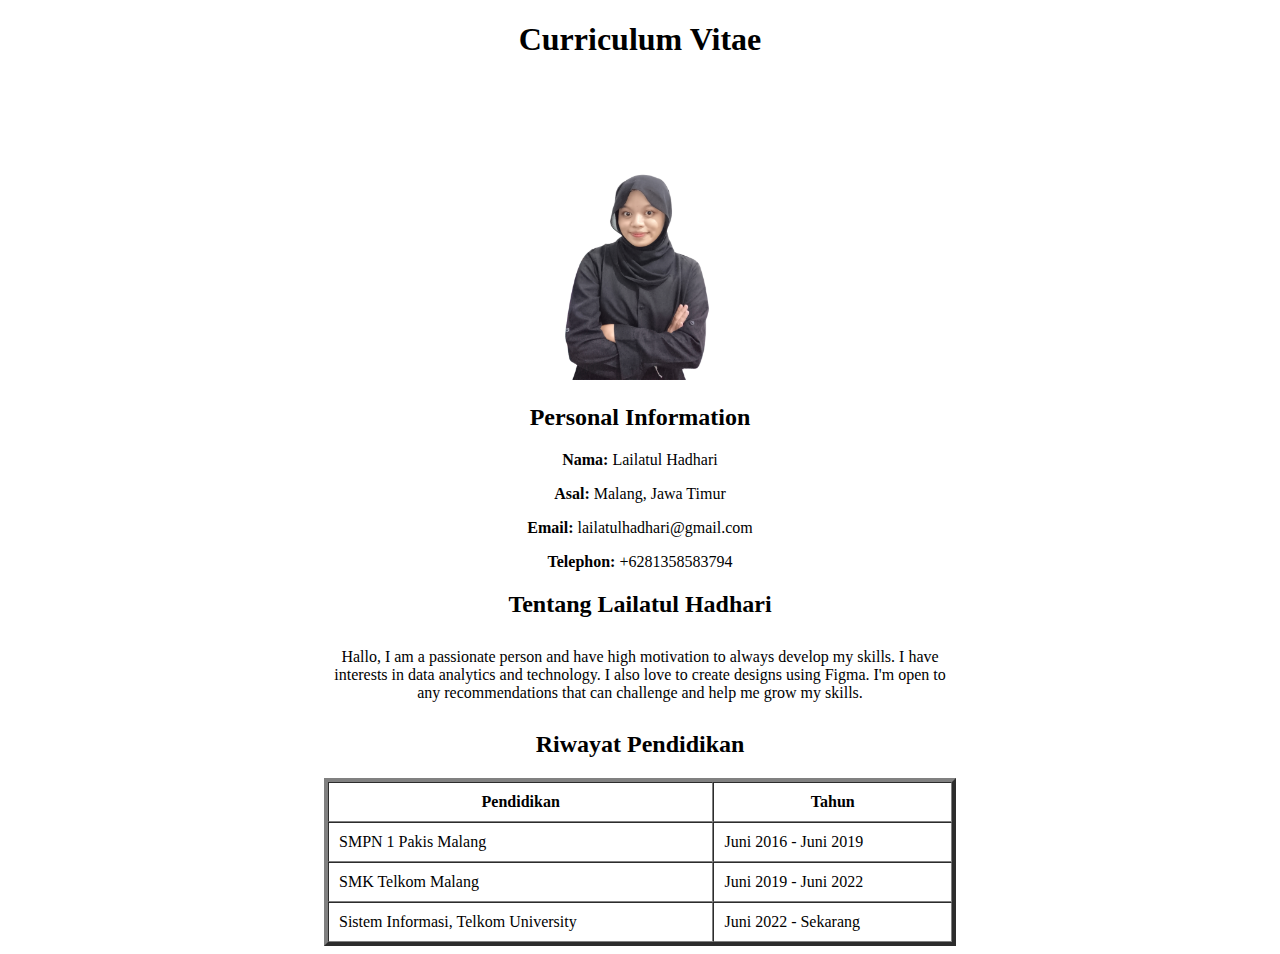
==== index.html @ 1246fc8c "Update index.html" ====
<!DOCTYPE html>
<html lang="en">
<head>
    <meta charset="UTF-8">
    <meta name="viewport" content="width=device-width, initial-scale=1.0">
    <title>CV Lala</title>
</head>
<center>
<header> 
    <h1>Curriculum Vitae</h1>
</header>
<body>
    <img src="lalapoto.png" alt="Image" height="300" width="240">
<h2>Personal Information</h2>
    <p><strong>Nama:</strong> Lailatul Hadhari</p>
    <p><strong>Asal:</strong> Malang, Jawa Timur</p>
    <p><strong>Email:</strong> lailatulhadhari@gmail.com</p>
    <p><strong>Telephon:</strong> +6281358583794</p>

<h2>Tentang Lailatul Hadhari</h2>
    <table border="0" width="50%" cellpadding="10" cellspacing="0" style="margin: 0 auto; text-align: center;">
        <tfoot>
          <tr>
            <td>Hallo, I am a passionate person and have high motivation to always develop my skills.
                I have interests in data analytics and technology. I also love to create designs using Figma. I'm open to any recommendations that can challenge and help me grow my skills.</td>
          </tr>
        </tfoot>
    </table>
    

<h2>Riwayat Pendidikan</h2>
<table border="4" width="50%" cellpadding="10" cellspacing="0">
    <tfoot>
      <tr>
        <th>Pendidikan</th>
        <th>Tahun</th>
      </tr>
      <tr>
        <td>SMPN 1 Pakis Malang</td>
        <td>Juni 2016 - Juni 2019</td>
      </tr>
      <tr>
        <td>SMK Telkom Malang</td>
        <td>Juni 2019 - Juni 2022</td>
      </tr>
      <tr>
        <td>Sistem Informasi, Telkom University</td>
        <td>Juni 2022 - Sekarang</td>
      </tr>
    </tfoot>
  </table>
</center> 
</body>
</html>
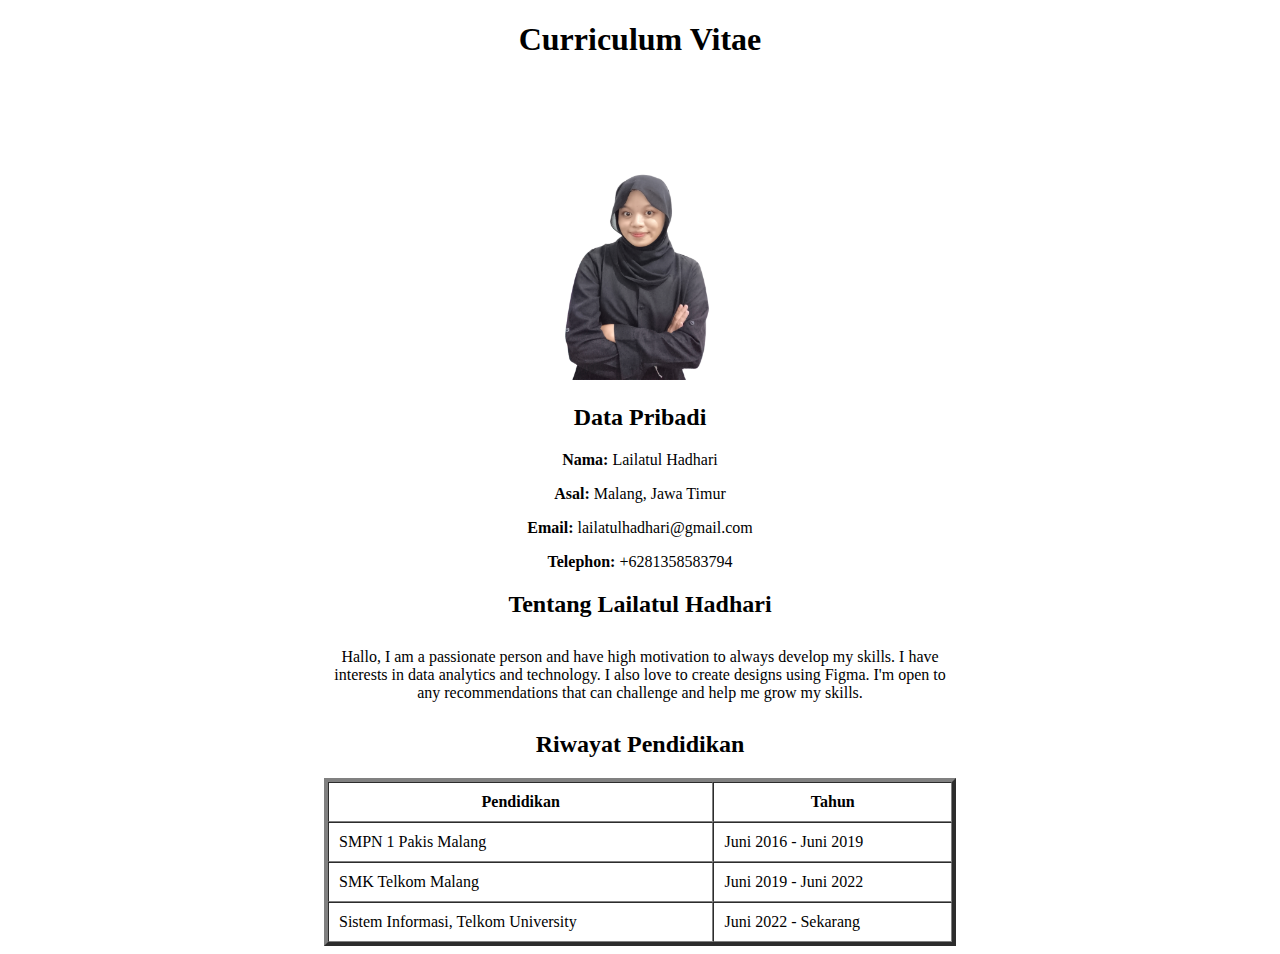
==== commit ced89717: "Update index.html" ====
--- a/index.html
+++ b/index.html
@@ -11,7 +11,7 @@
 </header>
 <body>
     <img src="lalapoto.png" alt="Image" height="300" width="240">
-<h2>Personal Information</h2>
+<h2>Data Pribadi</h2>
     <p><strong>Nama:</strong> Lailatul Hadhari</p>
     <p><strong>Asal:</strong> Malang, Jawa Timur</p>
     <p><strong>Email:</strong> lailatulhadhari@gmail.com</p>
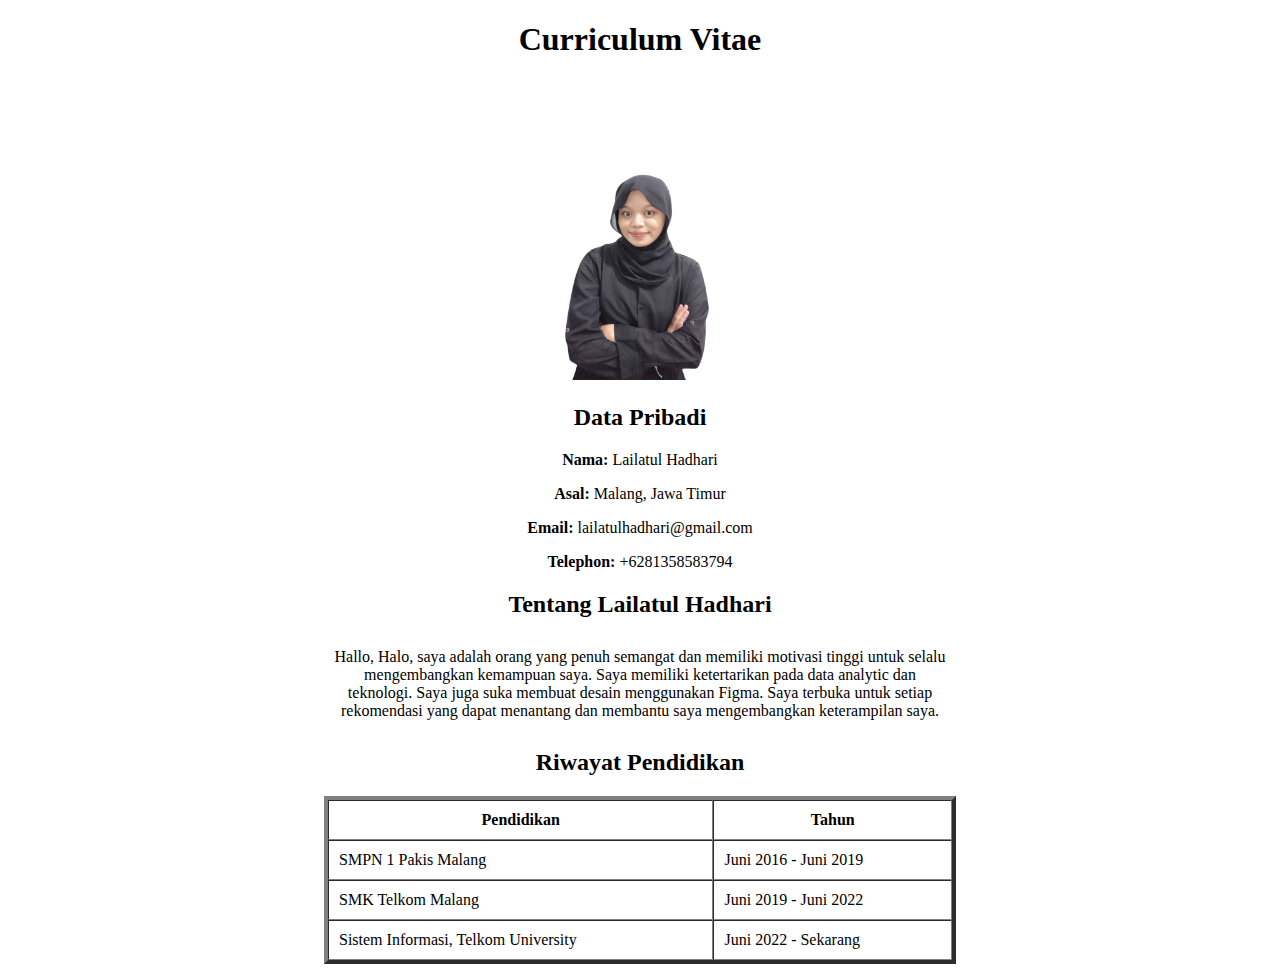
==== commit dca1a8f2: "Update index.html" ====
--- a/index.html
+++ b/index.html
@@ -21,8 +21,7 @@
     <table border="0" width="50%" cellpadding="10" cellspacing="0" style="margin: 0 auto; text-align: center;">
         <tfoot>
           <tr>
-            <td>Hallo, I am a passionate person and have high motivation to always develop my skills.
-                I have interests in data analytics and technology. I also love to create designs using Figma. I'm open to any recommendations that can challenge and help me grow my skills.</td>
+            <td>Hallo, Halo, saya adalah orang yang penuh semangat dan memiliki motivasi tinggi untuk selalu mengembangkan kemampuan saya. Saya memiliki ketertarikan pada data analytic dan teknologi. Saya juga suka membuat desain menggunakan Figma. Saya terbuka untuk setiap rekomendasi yang dapat menantang dan membantu saya mengembangkan keterampilan saya.</td>
           </tr>
         </tfoot>
     </table>
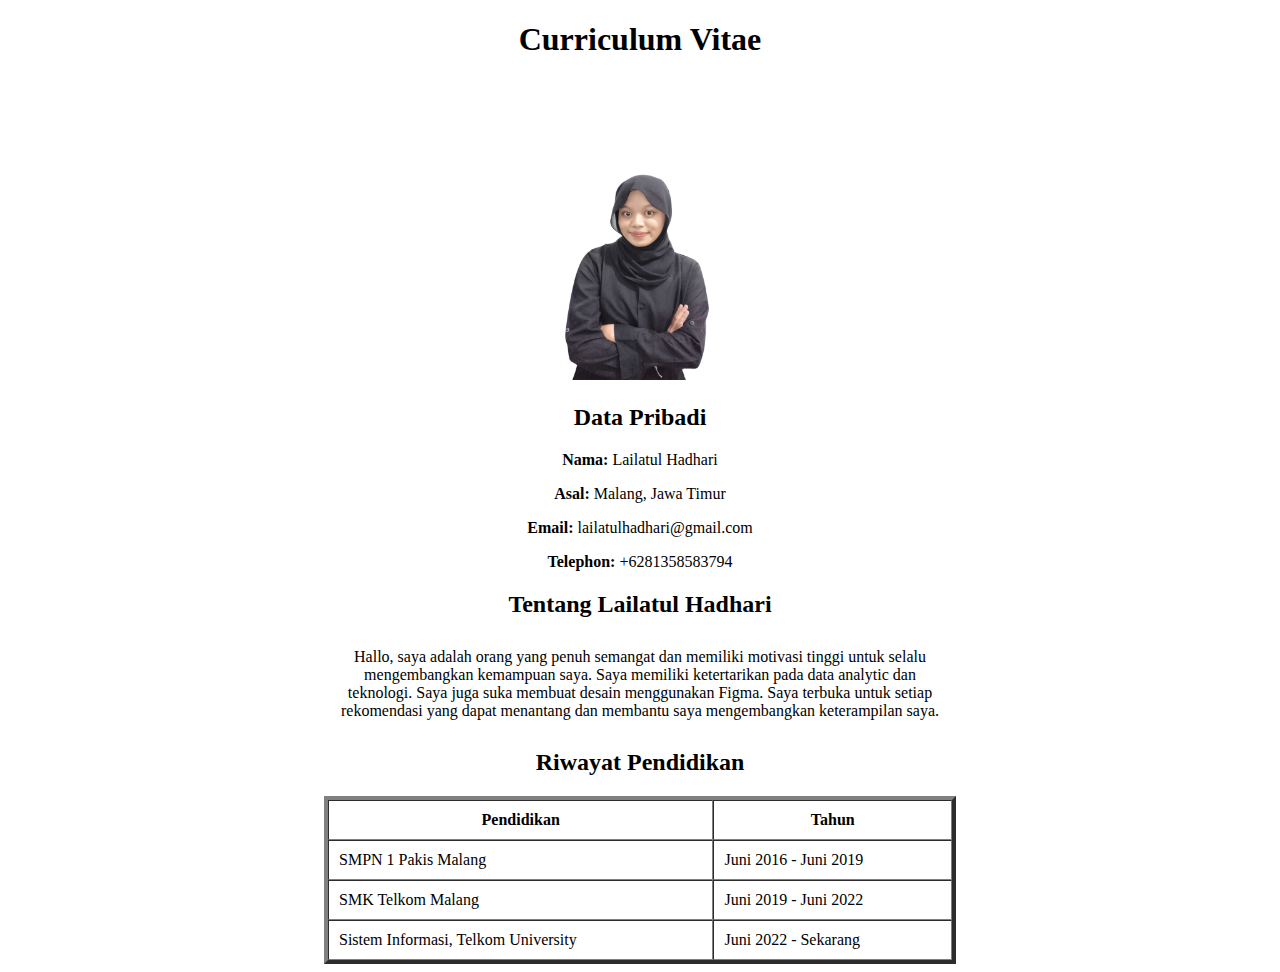
==== commit c45eebb1: "Update index.html" ====
--- a/index.html
+++ b/index.html
@@ -21,7 +21,7 @@
     <table border="0" width="50%" cellpadding="10" cellspacing="0" style="margin: 0 auto; text-align: center;">
         <tfoot>
           <tr>
-            <td>Hallo, Halo, saya adalah orang yang penuh semangat dan memiliki motivasi tinggi untuk selalu mengembangkan kemampuan saya. Saya memiliki ketertarikan pada data analytic dan teknologi. Saya juga suka membuat desain menggunakan Figma. Saya terbuka untuk setiap rekomendasi yang dapat menantang dan membantu saya mengembangkan keterampilan saya.</td>
+            <td>Hallo, saya adalah orang yang penuh semangat dan memiliki motivasi tinggi untuk selalu mengembangkan kemampuan saya. Saya memiliki ketertarikan pada data analytic dan teknologi. Saya juga suka membuat desain menggunakan Figma. Saya terbuka untuk setiap rekomendasi yang dapat menantang dan membantu saya mengembangkan keterampilan saya.</td>
           </tr>
         </tfoot>
     </table>
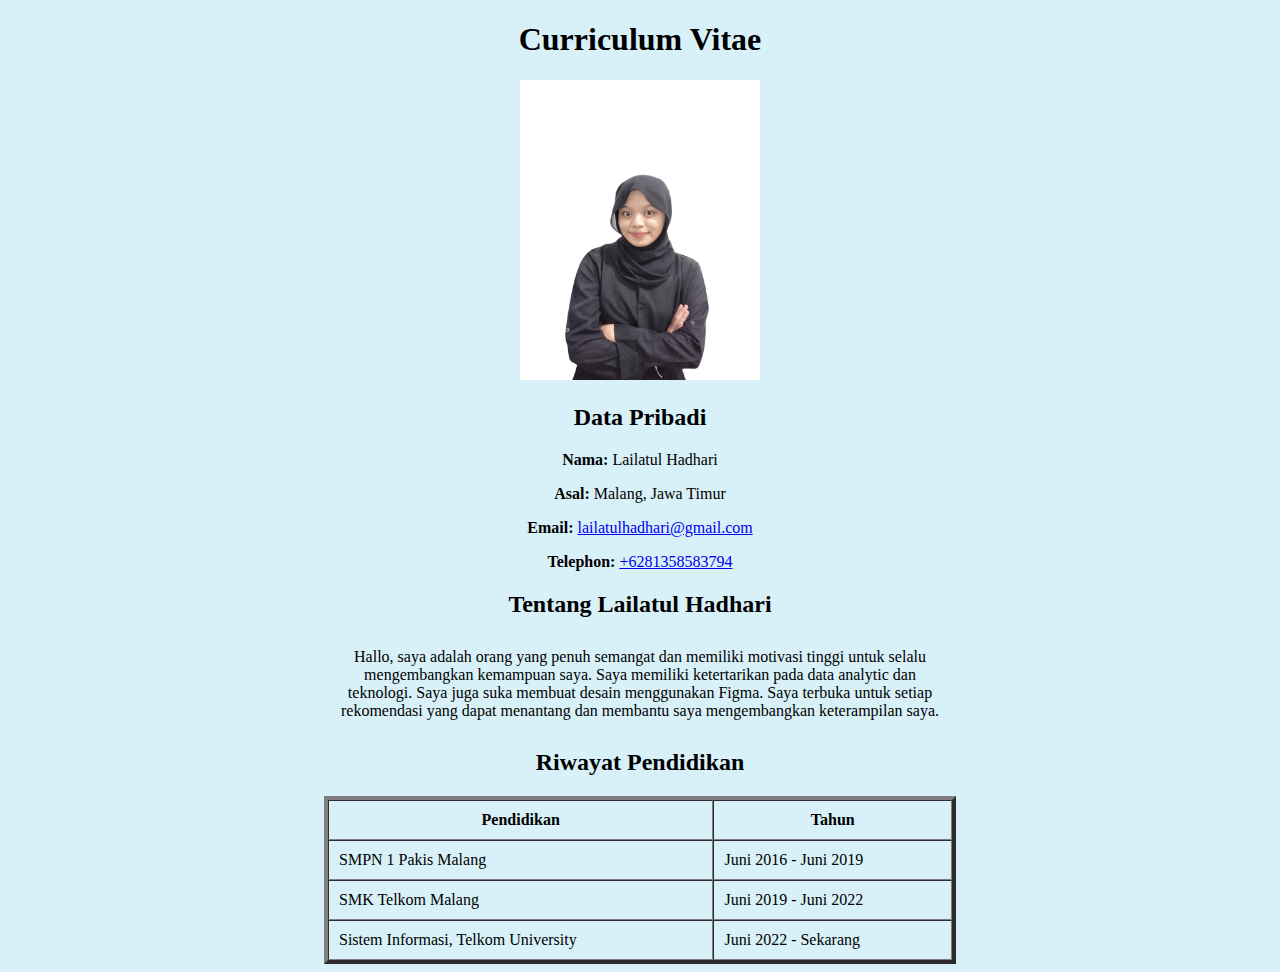
==== commit 3d0b9648: "Update index.html" ====
--- a/index.html
+++ b/index.html
@@ -4,6 +4,11 @@
     <meta charset="UTF-8">
     <meta name="viewport" content="width=device-width, initial-scale=1.0">
     <title>CV Lala</title>
+    <style>
+      body {
+          background-color: #d8f0f7; 
+      }
+  </style>
 </head>
 <center>
 <header> 
@@ -14,8 +19,8 @@
 <h2>Data Pribadi</h2>
     <p><strong>Nama:</strong> Lailatul Hadhari</p>
     <p><strong>Asal:</strong> Malang, Jawa Timur</p>
-    <p><strong>Email:</strong> lailatulhadhari@gmail.com</p>
-    <p><strong>Telephon:</strong> +6281358583794</p>
+    <p><strong>Email:</strong> <a href="mailto:lailatulhadhari@gmail.com">lailatulhadhari@gmail.com</a></p>
+    <p><strong>Telephon:</strong> <a href="https://wa.me/qr/KM5ZODLNDMJBM1" target="_blank">+6281358583794</a></p>
 
 <h2>Tentang Lailatul Hadhari</h2>
     <table border="0" width="50%" cellpadding="10" cellspacing="0" style="margin: 0 auto; text-align: center;">
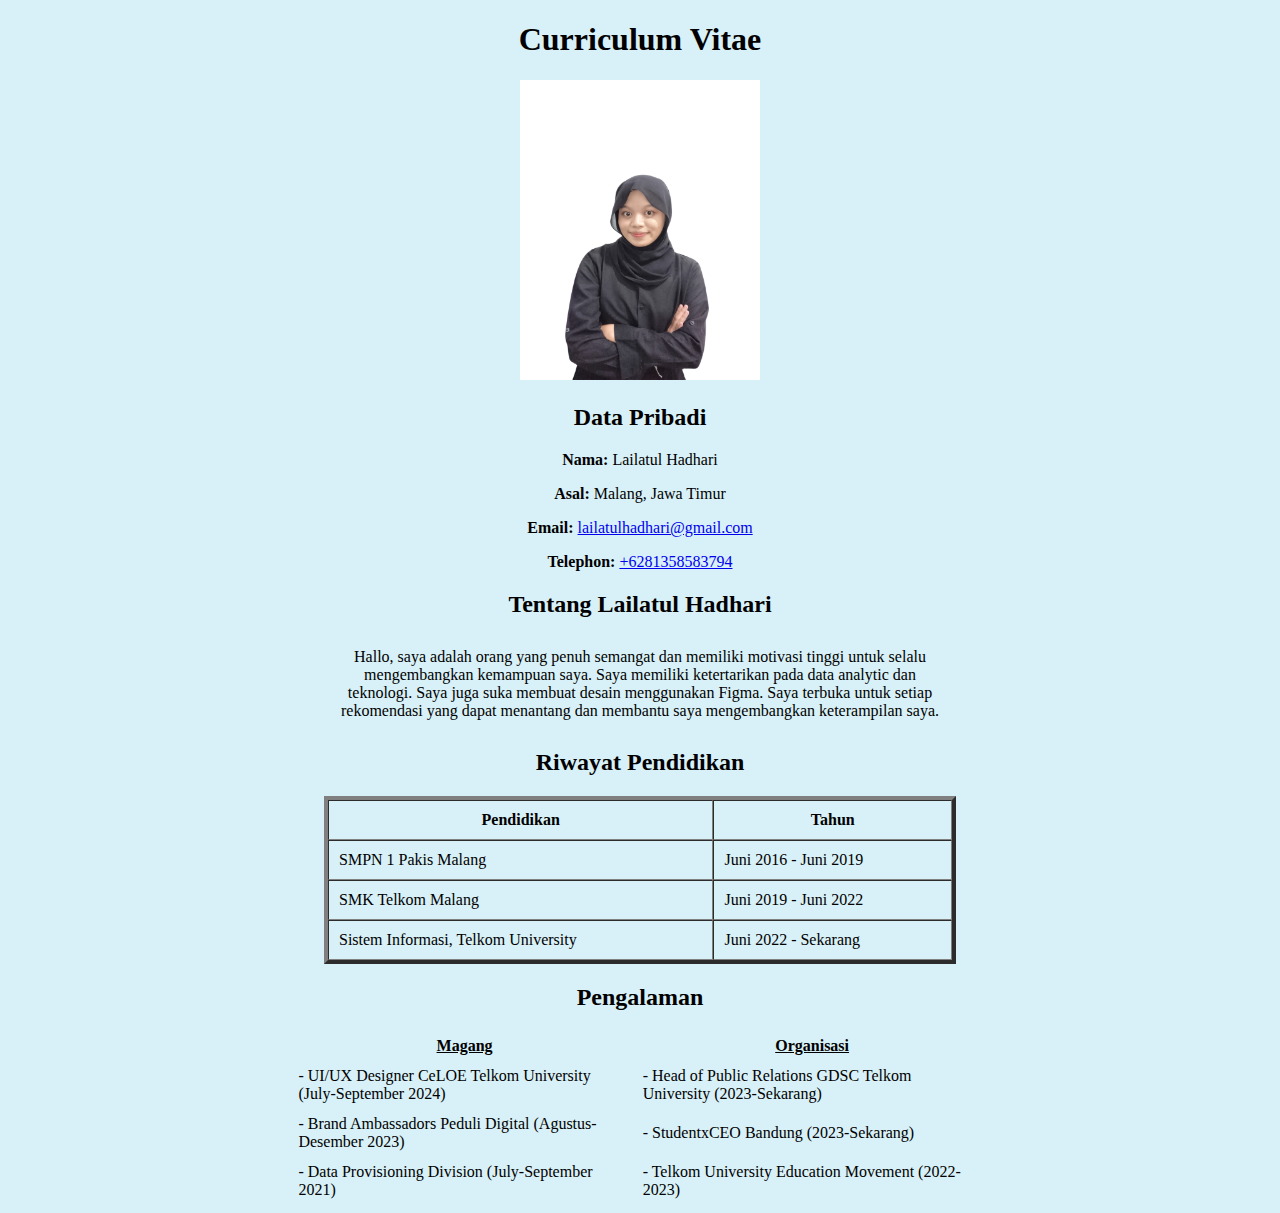
==== commit 014947de: "Update index.html" ====
--- a/index.html
+++ b/index.html
@@ -53,6 +53,29 @@
       </tr>
     </tfoot>
   </table>
+
+<h2>Pengalaman</h2>
+  <table border="0" width="55%" cellpadding="6" cellspacing="0">
+      <tfoot>
+        <tr>
+          <th style="text-decoration: underline;">Magang</th>
+          <th style="text-decoration: underline;">Organisasi</th>
+        </tr>
+        <tr>
+          <td>- UI/UX Designer CeLOE Telkom University (July-September 2024) </td>
+          <td>- Head of Public Relations GDSC Telkom University (2023-Sekarang)</td>
+        </tr>
+        <tr>
+          <td>- Brand Ambassadors Peduli Digital (Agustus-Desember 2023)</td>
+          <td>- StudentxCEO Bandung (2023-Sekarang)</td>
+        </tr>
+        <tr>
+          <td>- Data Provisioning Division (July-September 2021)</td>
+          <td>- Telkom University Education Movement (2022-2023)</td>
+        </tr>
+      </tfoot>
+    </table>    
+    
 </center> 
 </body>
 </html>
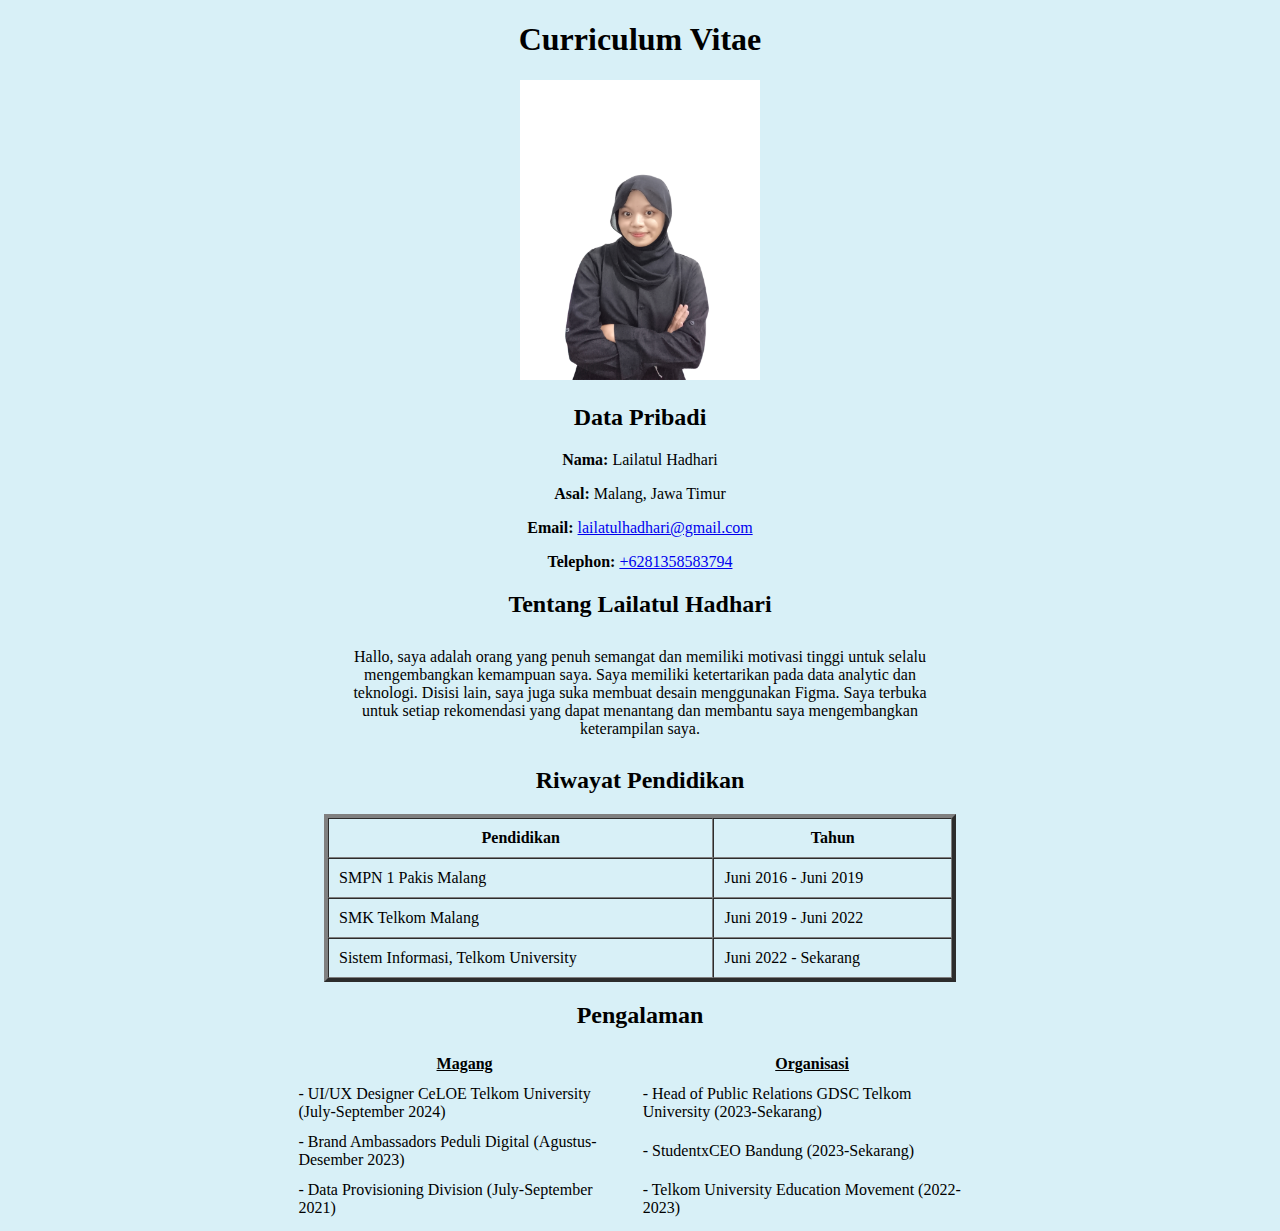
==== commit 6d18463c: "Update index.html" ====
--- a/index.html
+++ b/index.html
@@ -26,7 +26,7 @@
     <table border="0" width="50%" cellpadding="10" cellspacing="0" style="margin: 0 auto; text-align: center;">
         <tfoot>
           <tr>
-            <td>Hallo, saya adalah orang yang penuh semangat dan memiliki motivasi tinggi untuk selalu mengembangkan kemampuan saya. Saya memiliki ketertarikan pada data analytic dan teknologi. Saya juga suka membuat desain menggunakan Figma. Saya terbuka untuk setiap rekomendasi yang dapat menantang dan membantu saya mengembangkan keterampilan saya.</td>
+            <td>Hallo, saya adalah orang yang penuh semangat dan memiliki motivasi tinggi untuk selalu mengembangkan kemampuan saya. Saya memiliki ketertarikan pada data analytic dan teknologi. Disisi lain, saya juga suka membuat desain menggunakan Figma. Saya terbuka untuk setiap rekomendasi yang dapat menantang dan membantu saya mengembangkan keterampilan saya.</td>
           </tr>
         </tfoot>
     </table>
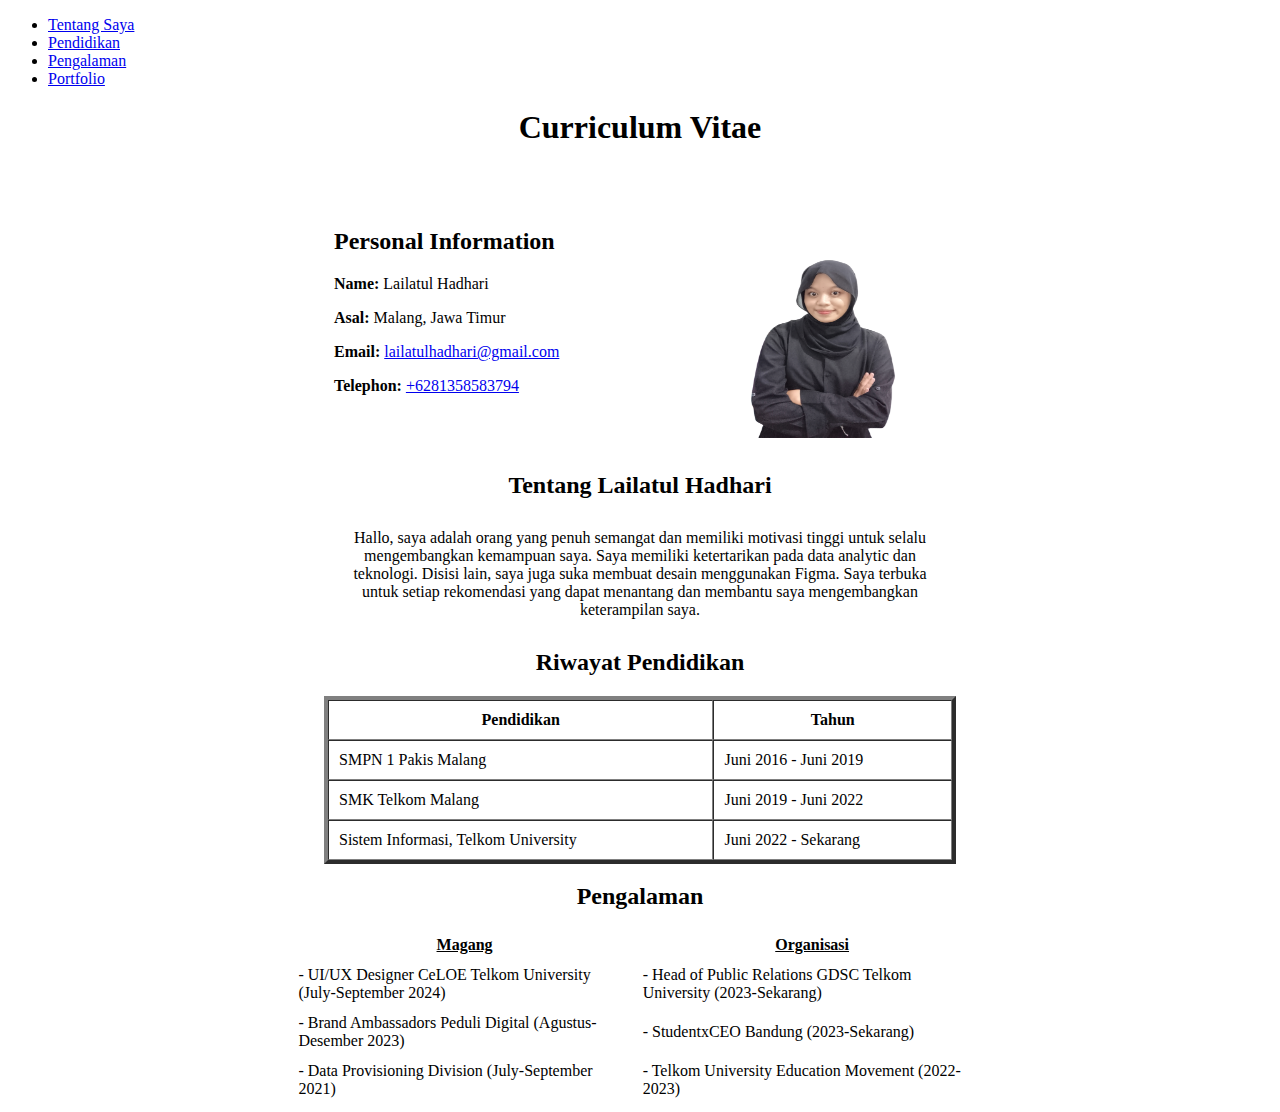
==== commit c6b09836: "Update index.html" ====
--- a/index.html
+++ b/index.html
@@ -4,80 +4,98 @@
     <meta charset="UTF-8">
     <meta name="viewport" content="width=device-width, initial-scale=1.0">
     <title>CV Lala</title>
-    <style>
-      body {
-          background-color: #d8f0f7; 
-      }
-  </style>
+    <link rel="stylesheet" href="style.css">
 </head>
-<center>
-<header> 
-    <h1>Curriculum Vitae</h1>
-</header>
 <body>
-    <img src="lalapoto.png" alt="Image" height="300" width="240">
-<h2>Data Pribadi</h2>
-    <p><strong>Nama:</strong> Lailatul Hadhari</p>
-    <p><strong>Asal:</strong> Malang, Jawa Timur</p>
-    <p><strong>Email:</strong> <a href="mailto:lailatulhadhari@gmail.com">lailatulhadhari@gmail.com</a></p>
-    <p><strong>Telephon:</strong> <a href="https://wa.me/qr/KM5ZODLNDMJBM1" target="_blank">+6281358583794</a></p>
+    <header>
+        <nav>
+            <ul>
+                <li><a href="#Tentang Saya">Tentang Saya</a></li>
+                <li><a href="#Pendidikan">Pendidikan</a></li>
+                <li><a href="#Pengalaman">Pengalaman</a></li>
+                <li><a href="portfolio.html" class="btn-portfolio">Portfolio</a></li>
+            </ul>
+        </nav>
+    </header>
 
-<h2>Tentang Lailatul Hadhari</h2>
-    <table border="0" width="50%" cellpadding="10" cellspacing="0" style="margin: 0 auto; text-align: center;">
-        <tfoot>
-          <tr>
-            <td>Hallo, saya adalah orang yang penuh semangat dan memiliki motivasi tinggi untuk selalu mengembangkan kemampuan saya. Saya memiliki ketertarikan pada data analytic dan teknologi. Disisi lain, saya juga suka membuat desain menggunakan Figma. Saya terbuka untuk setiap rekomendasi yang dapat menantang dan membantu saya mengembangkan keterampilan saya.</td>
-          </tr>
-        </tfoot>
-    </table>
-    
+    <center>
+        <h1>Curriculum Vitae</h1>
+        <section id="about">
+          <table>
+            <table border="0" width="50%" cellpadding="10" cellspacing="0">
+              <tr>
+                  <td>
+                      <h2>Personal Information</h2>
+                      <p><strong>Name:</strong> Lailatul Hadhari</p>
+                      <p><strong>Asal:</strong> Malang, Jawa Timur</p>
+                      <p><strong>Email:</strong> <a href="mailto:lailatulhadhari@gmail.com">lailatulhadhari@gmail.com</a></p>
+                      <p><strong>Telephon:</strong> <a href="https://wa.me/qr/KM5ZODLNDMJBM1" target="_blank">+6281358583794</a></p>
+                  </td>
+                  <td style="text-align: right;">
+                      <img src="lalapoto.png" alt="Image" height="260" width="240">
+                  </td>
+              </tr>
+          </table>
+      </section>
 
-<h2>Riwayat Pendidikan</h2>
-<table border="4" width="50%" cellpadding="10" cellspacing="0">
-    <tfoot>
-      <tr>
-        <th>Pendidikan</th>
-        <th>Tahun</th>
-      </tr>
-      <tr>
-        <td>SMPN 1 Pakis Malang</td>
-        <td>Juni 2016 - Juni 2019</td>
-      </tr>
-      <tr>
-        <td>SMK Telkom Malang</td>
-        <td>Juni 2019 - Juni 2022</td>
-      </tr>
-      <tr>
-        <td>Sistem Informasi, Telkom University</td>
-        <td>Juni 2022 - Sekarang</td>
-      </tr>
-    </tfoot>
-  </table>
+      <section id="Tentang Saya">
+        <h2>Tentang Lailatul Hadhari</h2>
+        <table border="0" width="50%" cellpadding="10" cellspacing="0" style="margin: 0 auto; text-align: center;">
+            <tfoot>
+            <tr>
+                <td>Hallo, saya adalah orang yang penuh semangat dan memiliki motivasi tinggi untuk selalu mengembangkan kemampuan saya. Saya memiliki ketertarikan pada data analytic dan teknologi. Disisi lain, saya juga suka membuat desain menggunakan Figma. Saya terbuka untuk setiap rekomendasi yang dapat menantang dan membantu saya mengembangkan keterampilan saya.</td>
+            </tr>
+            </tfoot>
+        </table>
+    </section>
 
-<h2>Pengalaman</h2>
-  <table border="0" width="55%" cellpadding="6" cellspacing="0">
-      <tfoot>
-        <tr>
-          <th style="text-decoration: underline;">Magang</th>
-          <th style="text-decoration: underline;">Organisasi</th>
-        </tr>
-        <tr>
-          <td>- UI/UX Designer CeLOE Telkom University (July-September 2024) </td>
-          <td>- Head of Public Relations GDSC Telkom University (2023-Sekarang)</td>
-        </tr>
-        <tr>
-          <td>- Brand Ambassadors Peduli Digital (Agustus-Desember 2023)</td>
-          <td>- StudentxCEO Bandung (2023-Sekarang)</td>
-        </tr>
-        <tr>
-          <td>- Data Provisioning Division (July-September 2021)</td>
-          <td>- Telkom University Education Movement (2022-2023)</td>
-        </tr>
-      </tfoot>
-    </table>    
-    
-</center> 
+        <section id="Pendidikan">
+            <h2>Riwayat Pendidikan</h2>
+            <table border="4" width="50%" cellpadding="10" cellspacing="0">
+                <tfoot>
+                <tr>
+                    <th>Pendidikan</th>
+                    <th>Tahun</th>
+                </tr>
+                <tr>
+                    <td>SMPN 1 Pakis Malang</td>
+                    <td>Juni 2016 - Juni 2019</td>
+                </tr>
+                <tr>
+                    <td>SMK Telkom Malang</td>
+                    <td>Juni 2019 - Juni 2022</td>
+                </tr>
+                <tr>
+                    <td>Sistem Informasi, Telkom University</td>
+                    <td>Juni 2022 - Sekarang</td>
+                </tr>
+                </tfoot>
+            </table>
+        </section>
+
+        <section id="Pengalaman">
+            <h2>Pengalaman</h2>
+            <table border="0" width="55%" cellpadding="6" cellspacing="0">
+                <tfoot>
+                <tr>
+                    <th style="text-decoration: underline;">Magang</th>
+                    <th style="text-decoration: underline;">Organisasi</th>
+                </tr>
+                <tr>
+                    <td>- UI/UX Designer CeLOE Telkom University (July-September 2024)</td>
+                    <td>- Head of Public Relations GDSC Telkom University (2023-Sekarang)</td>
+                </tr>
+                <tr>
+                    <td>- Brand Ambassadors Peduli Digital (Agustus-Desember 2023)</td>
+                    <td>- StudentxCEO Bandung (2023-Sekarang)</td>
+                </tr>
+                <tr>
+                    <td>- Data Provisioning Division (July-September 2021)</td>
+                    <td>- Telkom University Education Movement (2022-2023)</td>
+                </tr>
+                </tfoot>
+            </table>
+        </section>
+    </center>
 </body>
 </html>
-
-
